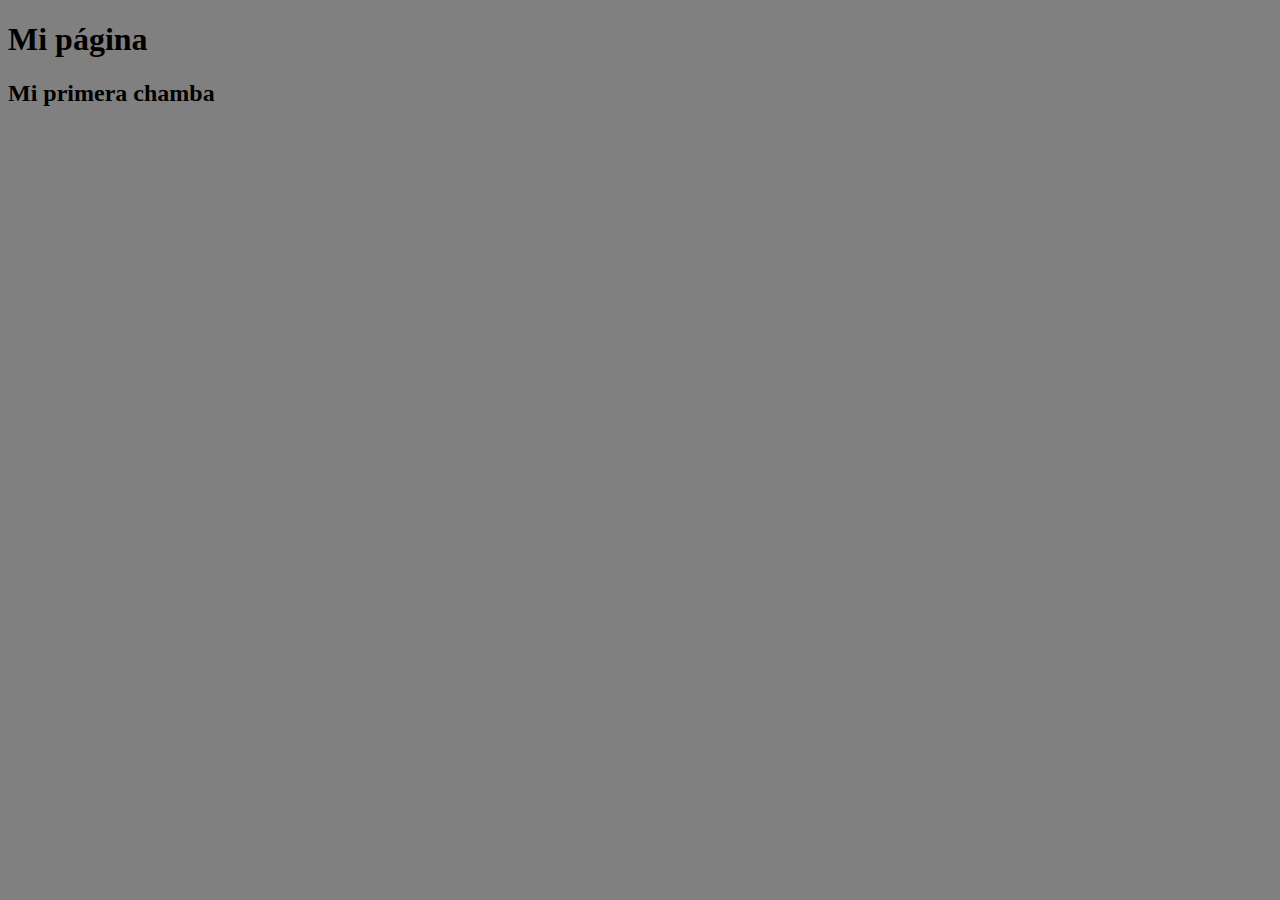
==== index.html @ 8bda8821 "chamba" ====
<!DOCTYPE html>
<html lang="es">
<head>
    <meta charset="UTF-8">
    <link rel="stylesheet" href="./style.css">
    <title>Demo</title>
</head>
<body>
    <h1>Mi página</h1>

    <h2>Mi primera chamba</h2>
</body>
</html>
---- style.css ----
body {
    background-color: gray;
}
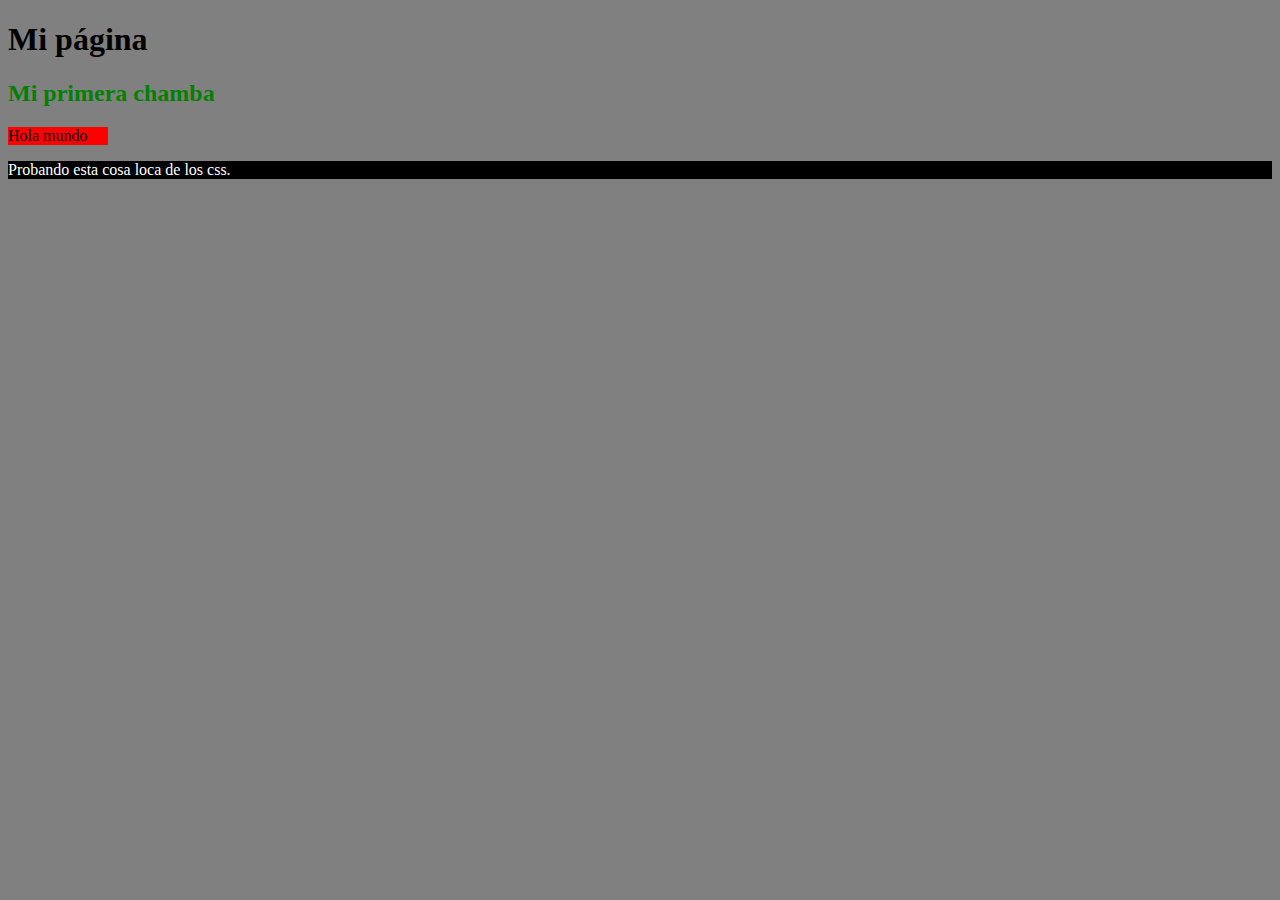
==== commit 9e21c37a: "nada" ====
--- a/index.html
+++ b/index.html
@@ -8,6 +8,10 @@
 <body>
     <h1>Mi página</h1>
 
-    <h2>Mi primera chamba</h2>
+    <h2 class="verde">Mi primera chamba</h2>
+
+    <p id="fondorojo">Hola mundo</p>
+
+    <p class="sub head">Probando esta cosa loca de los css.</p>
 </body>
 </html>--- a/style.css
+++ b/style.css
@@ -1,3 +1,20 @@
 body {
     background-color: gray;
+}
+
+.verde {
+    color: green;
+}
+
+#fondorojo {
+    background-color: red;
+    width: 100px;
+}
+
+.sub.head {
+    background-color: black;
+}
+
+.sub {
+    color: white;
 }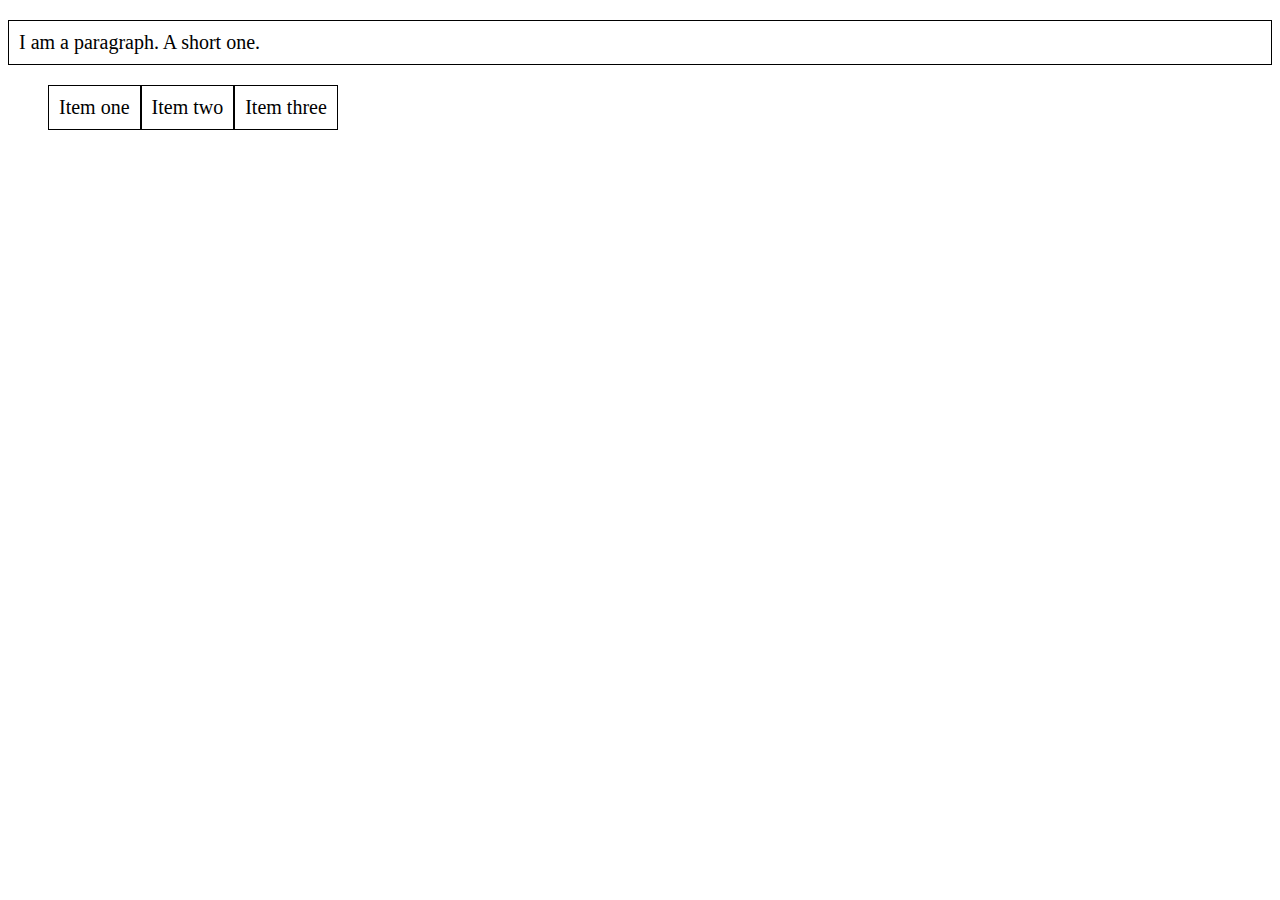
==== commit 4017cdc9: "h" ====
--- a/index.html
+++ b/index.html
@@ -6,12 +6,16 @@
     <title>Demo</title>
 </head>
 <body>
-    <h1>Mi página</h1>
+    
+    <div>
+        <p>I am a paragraph. A short one.</p>
 
-    <h2 class="verde">Mi primera chamba</h2>
-
-    <p id="fondorojo">Hola mundo</p>
-
-    <p class="sub head">Probando esta cosa loca de los css.</p>
+        <ul>
+            <li>Item one</li>
+            <li>Item two</li>
+            <li>Item three</li>
+        </ul>
+    </div>
+    
 </body>
 </html>--- a/style.css
+++ b/style.css
@@ -1,20 +1,19 @@
-body {
-    background-color: gray;
+* {
+    font-size: 20px;
 }
 
-.verde {
-    color: green;
+
+p {
+    border: 1px solid black;
+    padding: 10px;
 }
 
-#fondorojo {
-    background-color: red;
-    width: 100px;
+ul {
+    display: flex;
+    list-style-type: none;
 }
 
-.sub.head {
-    background-color: black;
-}
-
-.sub {
-    color: white;
+li {
+    border: 1px solid black;
+    padding: 10px;
 }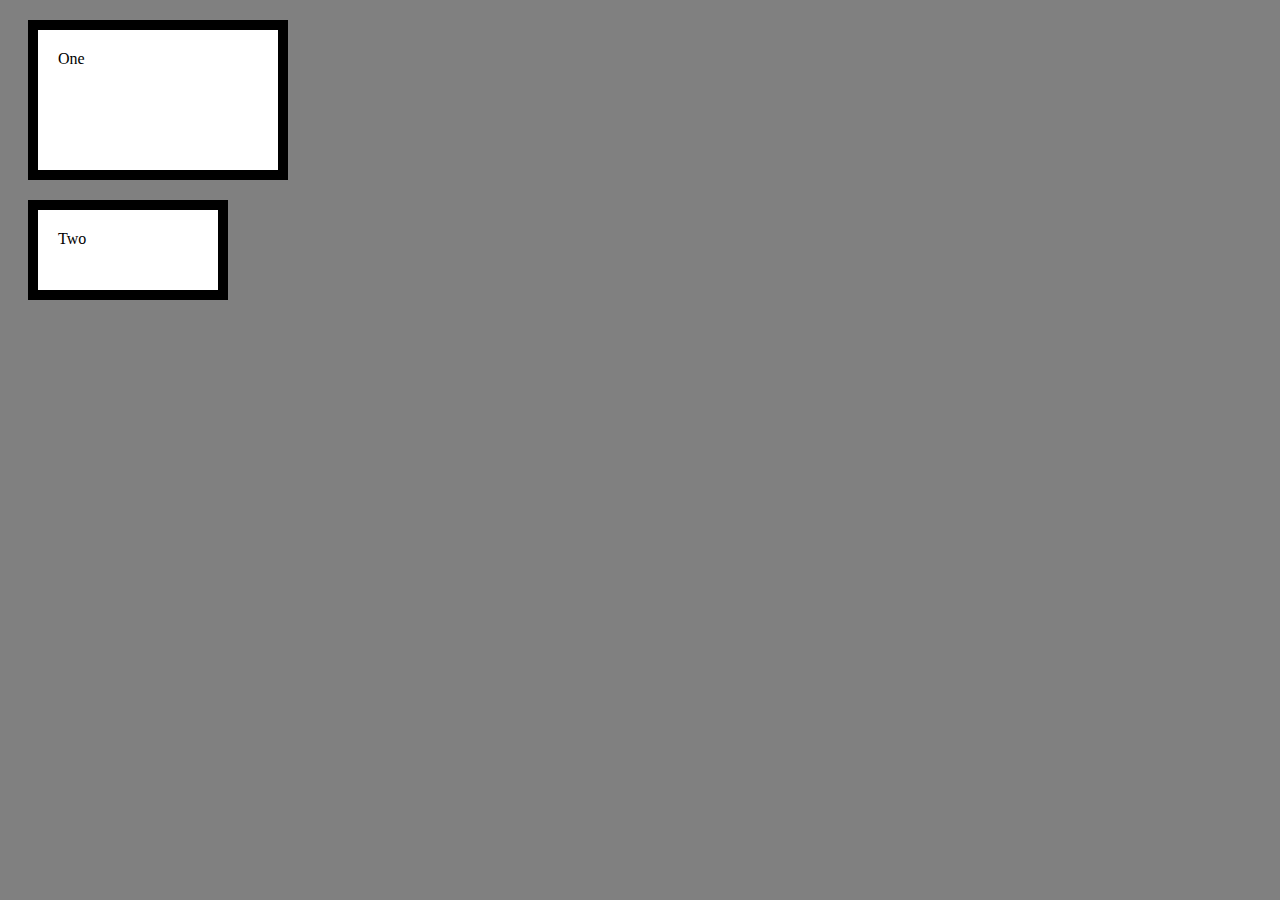
==== commit a82afd2b: "yo" ====
--- a/index.html
+++ b/index.html
@@ -2,20 +2,14 @@
 <html lang="es">
 <head>
     <meta charset="UTF-8">
-    <link rel="stylesheet" href="./style.css">
+    <link rel="stylesheet" href="./styles/style.css">
     <title>Demo</title>
 </head>
 <body>
     
-    <div>
-        <p>I am a paragraph. A short one.</p>
-
-        <ul>
-            <li>Item one</li>
-            <li>Item two</li>
-            <li>Item three</li>
-        </ul>
-    </div>
+    <div class="one">One</div>
+    <div class="two">Two</div>
+    <!-- <img src="./images/scan.png" alt="logo de mozilla"> -->
     
 </body>
 </html>--- a/styles/style.css
+++ b/styles/style.css
@@ -0,0 +1,23 @@
+body {
+    background-color: grey;
+}
+
+.one {
+    background-color: white;
+    width: 200px;
+    height: 100px;
+    box-sizing: content-box;
+    padding: 20px;
+    margin: 20px;
+    border: 10px solid black;
+}
+
+.two {
+    background-color: white;
+    width: 200px;
+    height: 100px;
+    box-sizing: border-box;
+    padding: 20px;
+    margin: 20px;
+    border: 10px solid black;
+}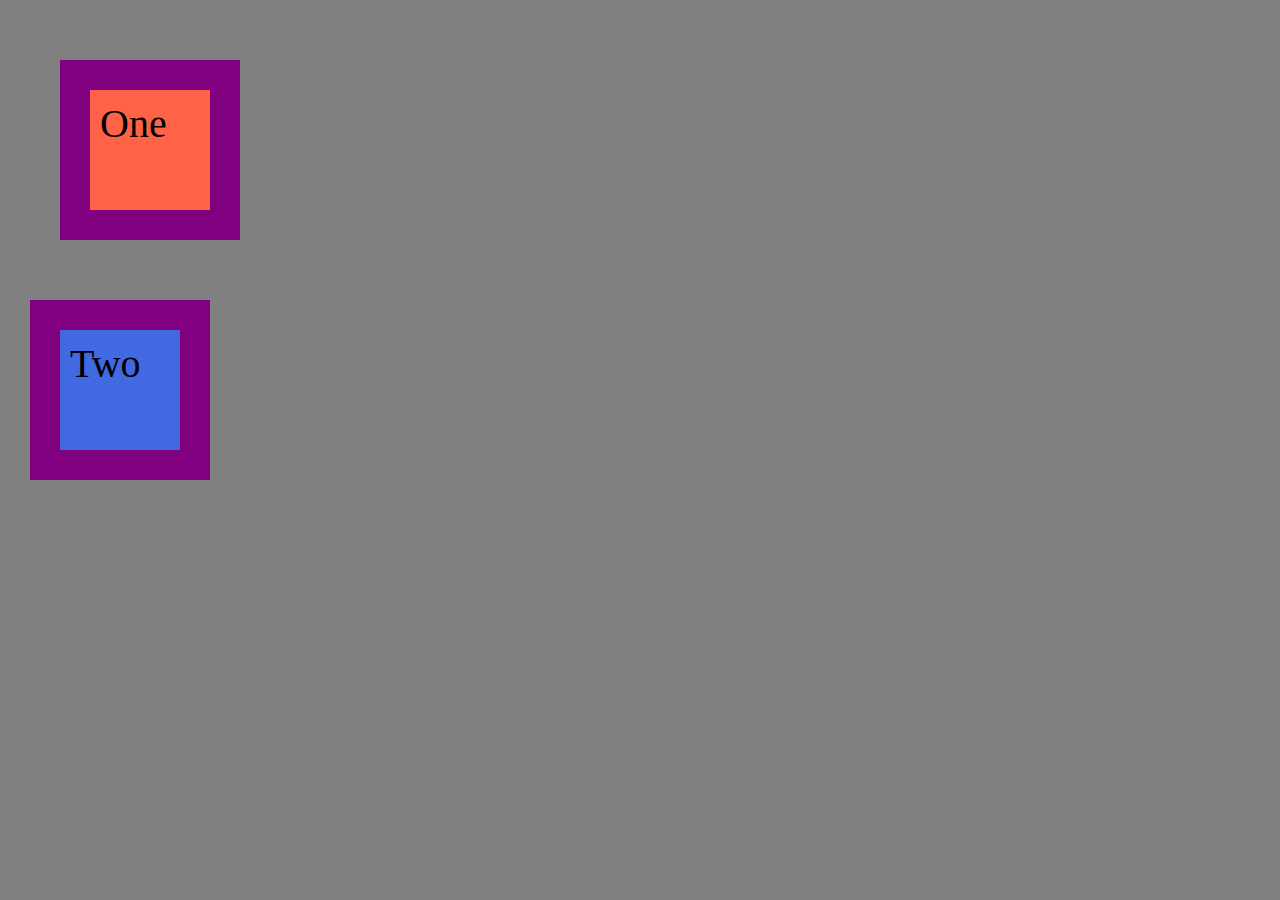
==== commit 4e565e6c: "volvi" ====
--- a/index.html
+++ b/index.html
@@ -9,7 +9,7 @@
     
     <div class="one">One</div>
     <div class="two">Two</div>
-    <!-- <img src="./images/scan.png" alt="logo de mozilla"> -->
+    
     
 </body>
 </html>--- a/styles/style.css
+++ b/styles/style.css
@@ -1,23 +1,27 @@
+* {
+    padding: 0px;
+    margin: 0px;
+    font-size:  40px;
+}
+
 body {
     background-color: grey;
 }
 
 .one {
-    background-color: white;
-    width: 200px;
+    background-color: tomato;
+    padding: 10px;
+    width: 100px;
     height: 100px;
-    box-sizing: content-box;
-    padding: 20px;
-    margin: 20px;
-    border: 10px solid black;
+    border: 30px solid purple;
+    margin: 60px;
 }
 
 .two {
-    background-color: white;
-    width: 200px;
+    background-color: royalblue;
+    padding: 10px;
+    width: 100px;
     height: 100px;
-    box-sizing: border-box;
-    padding: 20px;
-    margin: 20px;
-    border: 10px solid black;
+    border: 30px solid purple;
+    margin: 30px;
 }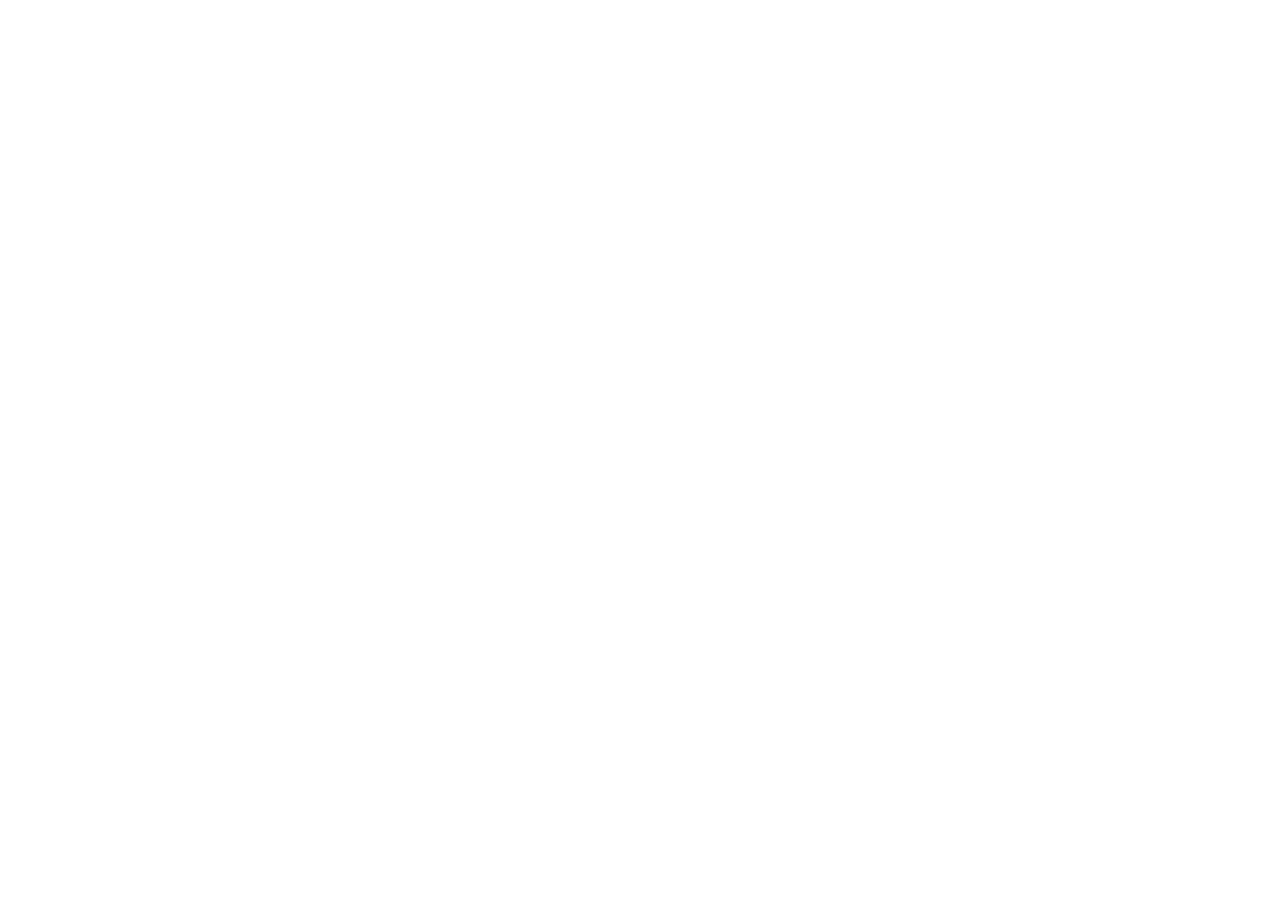
==== commit 5c858634: "again" ====
--- a/index.html
+++ b/index.html
@@ -1,15 +1,11 @@
 <!DOCTYPE html>
-<html lang="es">
+<html lang="en">
 <head>
     <meta charset="UTF-8">
-    <link rel="stylesheet" href="./styles/style.css">
-    <title>Demo</title>
+    <meta name="viewport" content="width=device-width, initial-scale=1.0">
+    <title>Document</title>
 </head>
 <body>
     
-    <div class="one">One</div>
-    <div class="two">Two</div>
-    
-    
 </body>
 </html>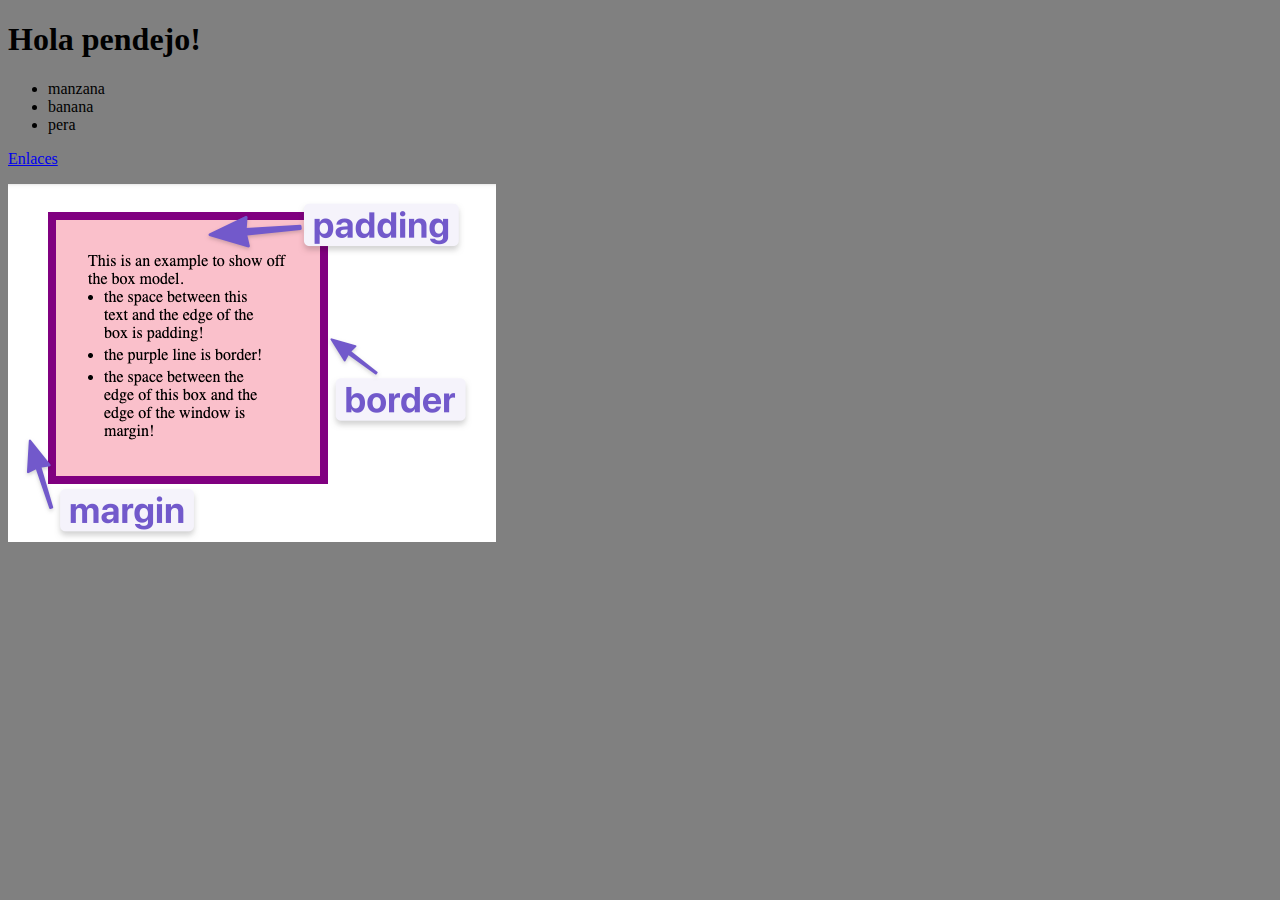
==== commit 41b1ad00: "nose" ====
--- a/index.html
+++ b/index.html
@@ -1,11 +1,24 @@
 <!DOCTYPE html>
-<html lang="en">
+<html lang="es">
 <head>
     <meta charset="UTF-8">
-    <meta name="viewport" content="width=device-width, initial-scale=1.0">
-    <title>Document</title>
+    <link rel="stylesheet" href="./style.css">
+    <title>Primera Página</title>
 </head>
 <body>
-    
+    <h1>Hola pendejo!</h1>
+
+    <ul>
+        <li>manzana</li>
+        <li>banana</li>
+        <li>pera</li>
+    </ul>
+
+    <p>
+        <a href="enlaces.html" target="_blank" title="Muestra enlaces">Enlaces</a>
+    </p>
+
+    <img src="./box-model.png" alt="modelo de caja">
+
 </body>
 </html>--- a/style.css
+++ b/style.css
@@ -0,0 +1,3 @@
+body {
+    background-color: gray;
+}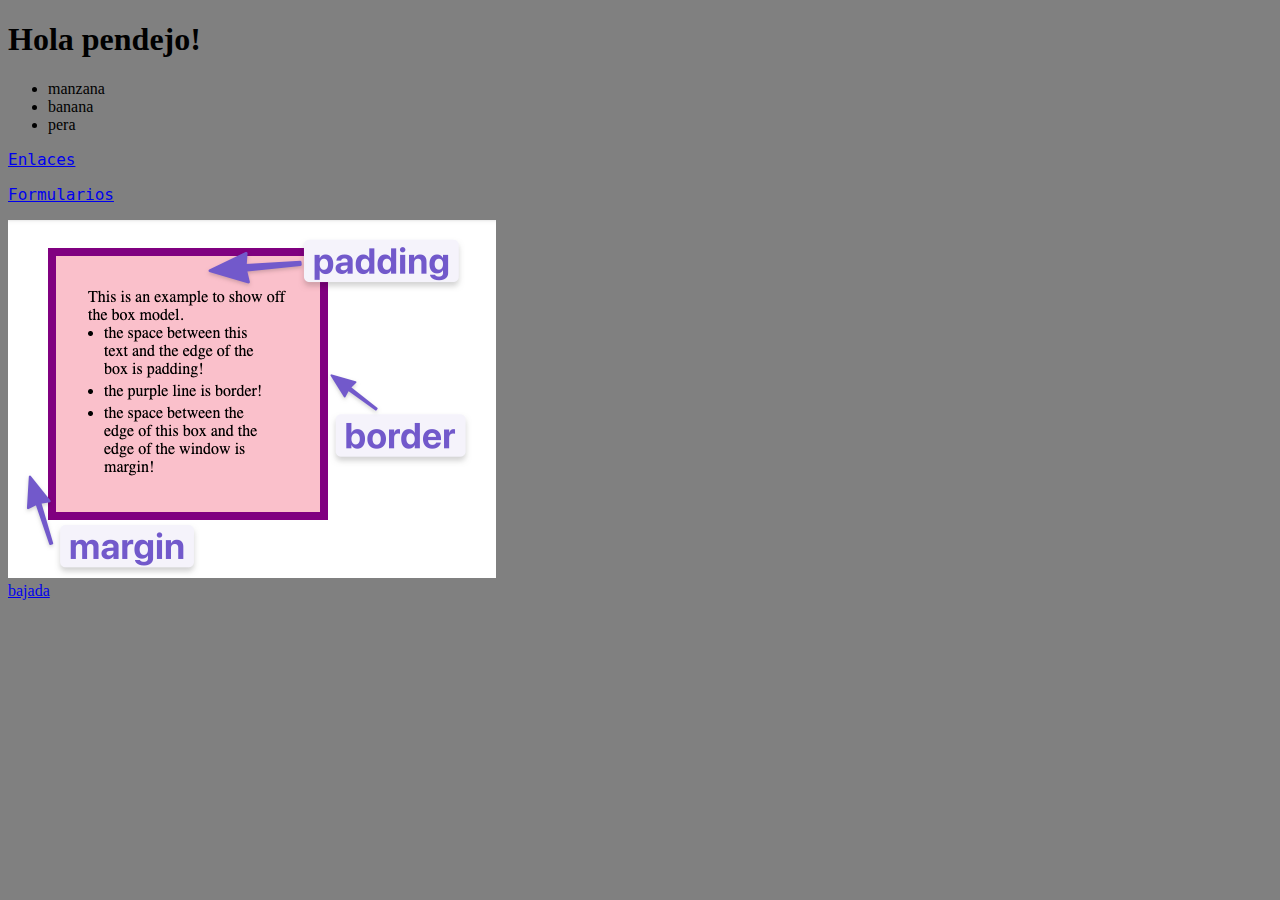
==== commit 1fd00056: "nose" ====
--- a/index.html
+++ b/index.html
@@ -15,10 +15,16 @@
     </ul>
 
     <p>
-        <a href="enlaces.html" target="_blank" title="Muestra enlaces">Enlaces</a>
+        <a href="enlaces.html" title="Muestra enlaces">Enlaces</a>
     </p>
 
-    <img src="./box-model.png" alt="modelo de caja">
+    <p>
+        <a href="./form.html">Formularios</a>
+    </p>
+
+    <img src="./box-model.png" alt="modelo de caja"> <br>
+
+    <a href="blob:https://javbest.cc/3e6d14bd-33d3-4b81-92b6-175262b54974">bajada</a>
 
 </body>
 </html>--- a/style.css
+++ b/style.css
@@ -1,3 +1,17 @@
 body {
     background-color: gray;
+}
+
+.faltante {
+    color: red;
+}
+
+#secreto {
+    color: white;    
+}
+
+p {
+    font-family: monospace;
+    font-size: 16px;
+    color: rgba(22, 80, 134, 0.842);
 }